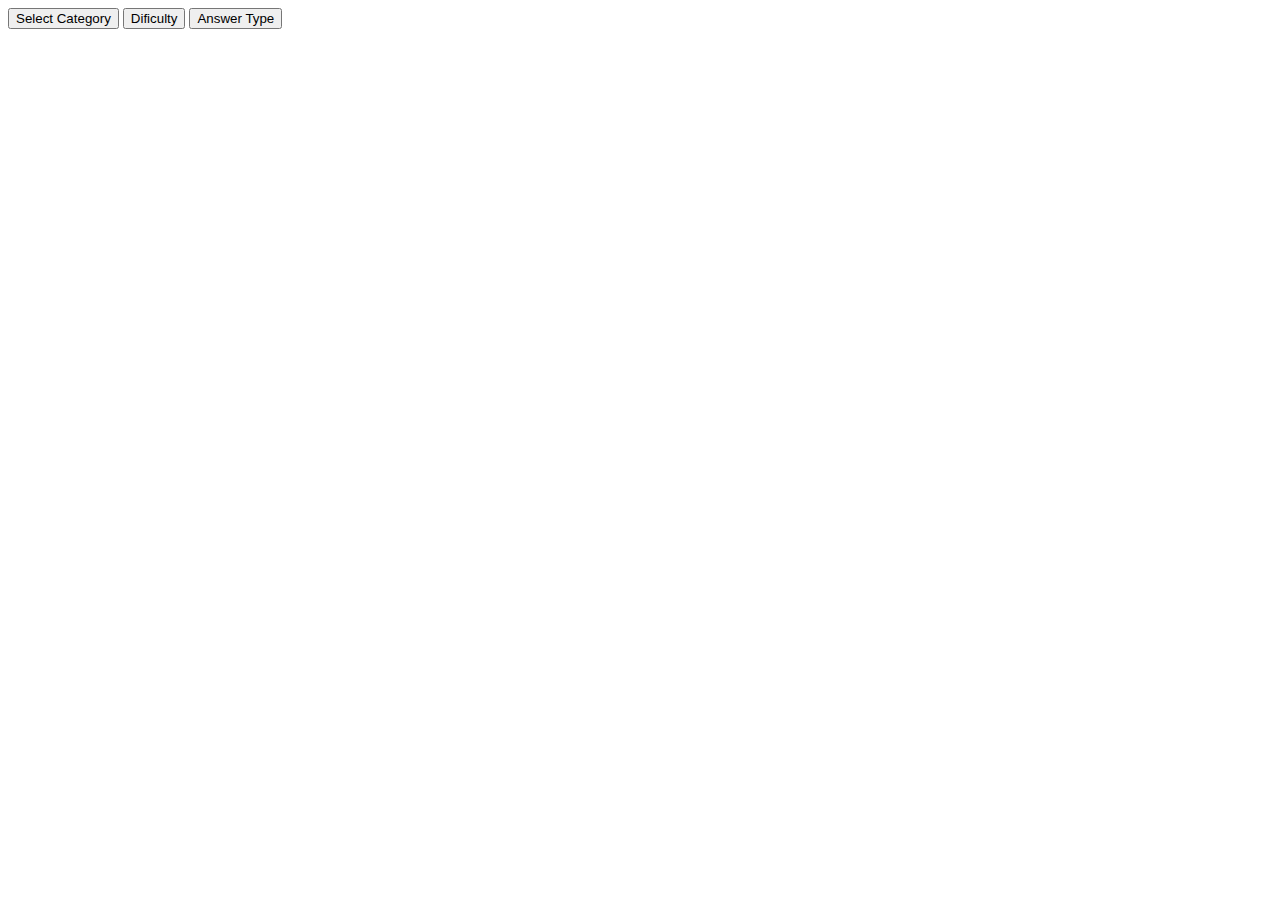
==== index.html @ c8940b07 "Uploaded initial project files" ====
<!DOCTYPE html>
<html lang="en">
  <head>
    <meta charset="UTF-8" />
    <meta name="viewport" content="width=device-width, initial-scale=1.0" />
    <title>Trivia App</title>
    <link rel="stylesheet" href="./style.css" />
    <script src="./app.js" defer></script>
  </head>
  <body>
    <div class="options-menu">
      <button>Select Category</button>
      <button>Dificulty</button>
      <button>Answer Type</button>
    </div>
    <div class="top-screen"></div>
    <div class="answer-panel">
      <div class="answer" id="option1">
        <p></p>
      </div>
      <div class="answer" id="option2">
        <p></p>
      </div>
      <div class="answer" id="option3">
        <p></p>
      </div>
      <div class="answer" id="option4">
        <p></p>
      </div>
    </div>
    <div class="bottom-screen"></div>
  </body>
</html>
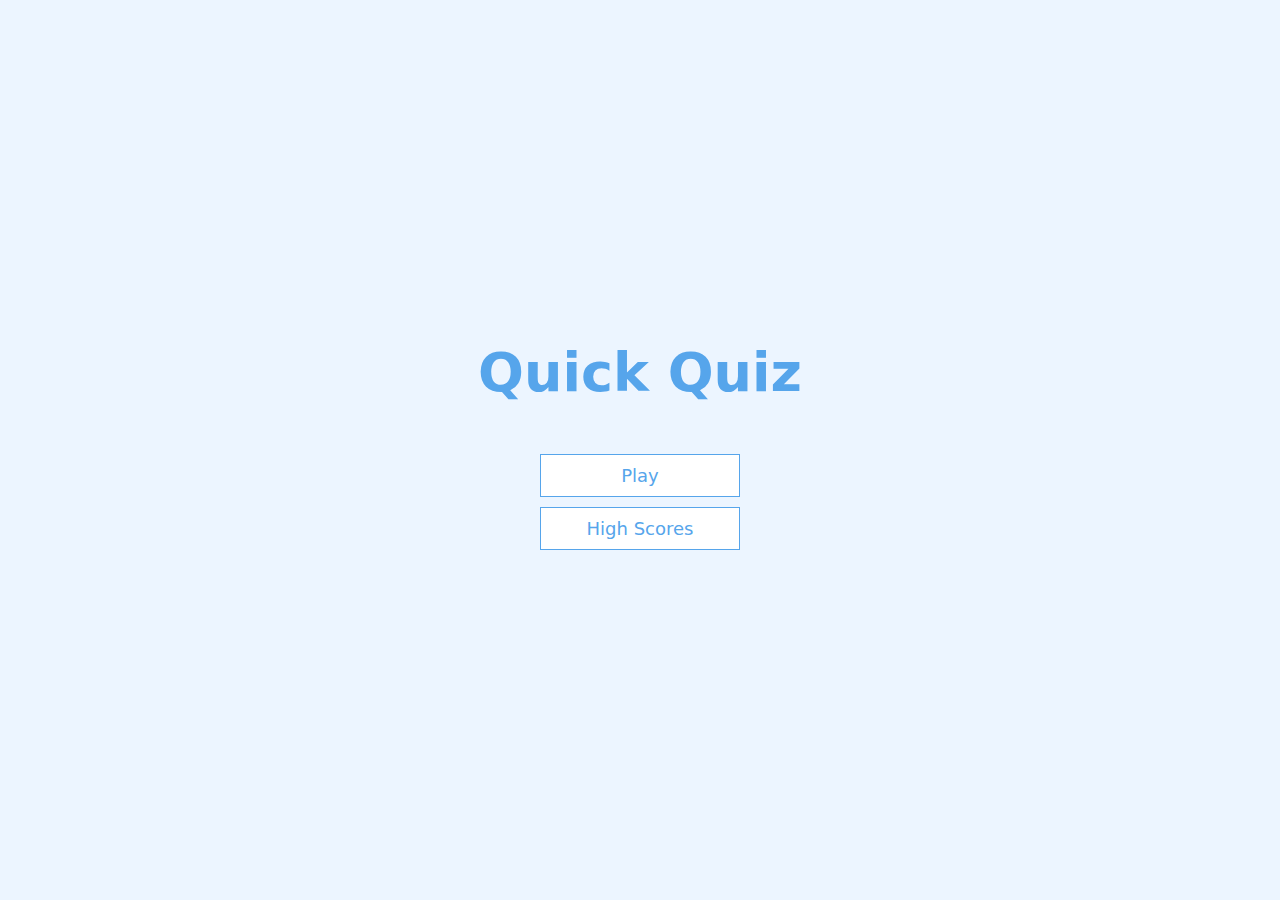
==== commit 1c049a1f: "Created ame controls and animations" ====
--- a/index.html
+++ b/index.html
@@ -3,31 +3,16 @@
   <head>
     <meta charset="UTF-8" />
     <meta name="viewport" content="width=device-width, initial-scale=1.0" />
-    <title>Trivia App</title>
+    <title>My Trivia App</title>
     <link rel="stylesheet" href="./style.css" />
-    <script src="./app.js" defer></script>
   </head>
   <body>
-    <div class="options-menu">
-      <button>Select Category</button>
-      <button>Dificulty</button>
-      <button>Answer Type</button>
-    </div>
-    <div class="top-screen"></div>
-    <div class="answer-panel">
-      <div class="answer" id="option1">
-        <p></p>
-      </div>
-      <div class="answer" id="option2">
-        <p></p>
-      </div>
-      <div class="answer" id="option3">
-        <p></p>
-      </div>
-      <div class="answer" id="option4">
-        <p></p>
+    <div class="container">
+      <div id="home" class="flex-center flex-column">
+        <h1>Quick Quiz</h1>
+        <a href="/game.html" class="btn">Play</a>
+        <a href="/highscores.html" class="btn">High Scores</a>
       </div>
     </div>
-    <div class="bottom-screen"></div>
   </body>
 </html>
--- a/style.css
+++ b/style.css
@@ -0,0 +1,95 @@
+:root {
+  background-color: #ecf5ff;
+  font-size: 62.5%;
+}
+
+* {
+  box-sizing: border-box;
+  font-family: system-ui, -apple-system, BlinkMacSystemFont, "Segoe UI", Roboto, Oxygen, Ubuntu, Cantarell, "Open Sans", "Helvetica Neue", sans-serif;
+  margin: 0;
+  padding: 0;
+  color: #333;
+}
+
+h1,
+h2,
+h3,
+h4 {
+  margin-bottom: 1rem;
+}
+
+h1 {
+  font-size: 5.4rem;
+  color: #56a5eb;
+  margin-bottom: 5rem;
+}
+h1 > span {
+  font-size: 2.4rem;
+  font-weight: 500;
+}
+h2 {
+  font-size: 4.2rem;
+  margin-bottom: 4rem;
+  font-weight: 700;
+}
+h3 {
+  font-size: 2.8rem;
+  font-weight: 500;
+}
+
+/* Utilitarios */
+
+.container {
+  width: 100vw;
+  height: 100vh;
+  display: flex;
+  justify-content: center;
+  align-items: center;
+  max-width: 80rem;
+  margin: 0 auto;
+  padding: 2rem;
+}
+.container > * {
+  width: 100%;
+}
+.flex-column {
+  display: flex;
+  flex-direction: column;
+}
+.flex-center {
+  align-items: center;
+  justify-content: center;
+}
+.justify-center {
+  justify-content: center;
+}
+.text-center {
+  text-align: center;
+}
+.hidden {
+  display: none;
+}
+
+/*  BUTTONS */
+.btn {
+  font-size: 1.8rem;
+  padding: 1rem 0;
+  width: 20rem;
+  text-align: center;
+  border: 0.1rem solid #56a5eb;
+  margin-bottom: 1rem;
+  text-decoration: none;
+  color: #56a5eb;
+  background-color: #fff;
+}
+.btn:hover {
+  cursor: pointer;
+  box-shadow: 0 0.4rem 0 rgba(86, 185, 235, 0.5);
+  transform: translate(-0.1rem);
+  transition: transform 150ms;
+}
+.btn[disabled]:hover {
+  cursor: not-allowed;
+  box-shadow: none;
+  transform: none;
+}
